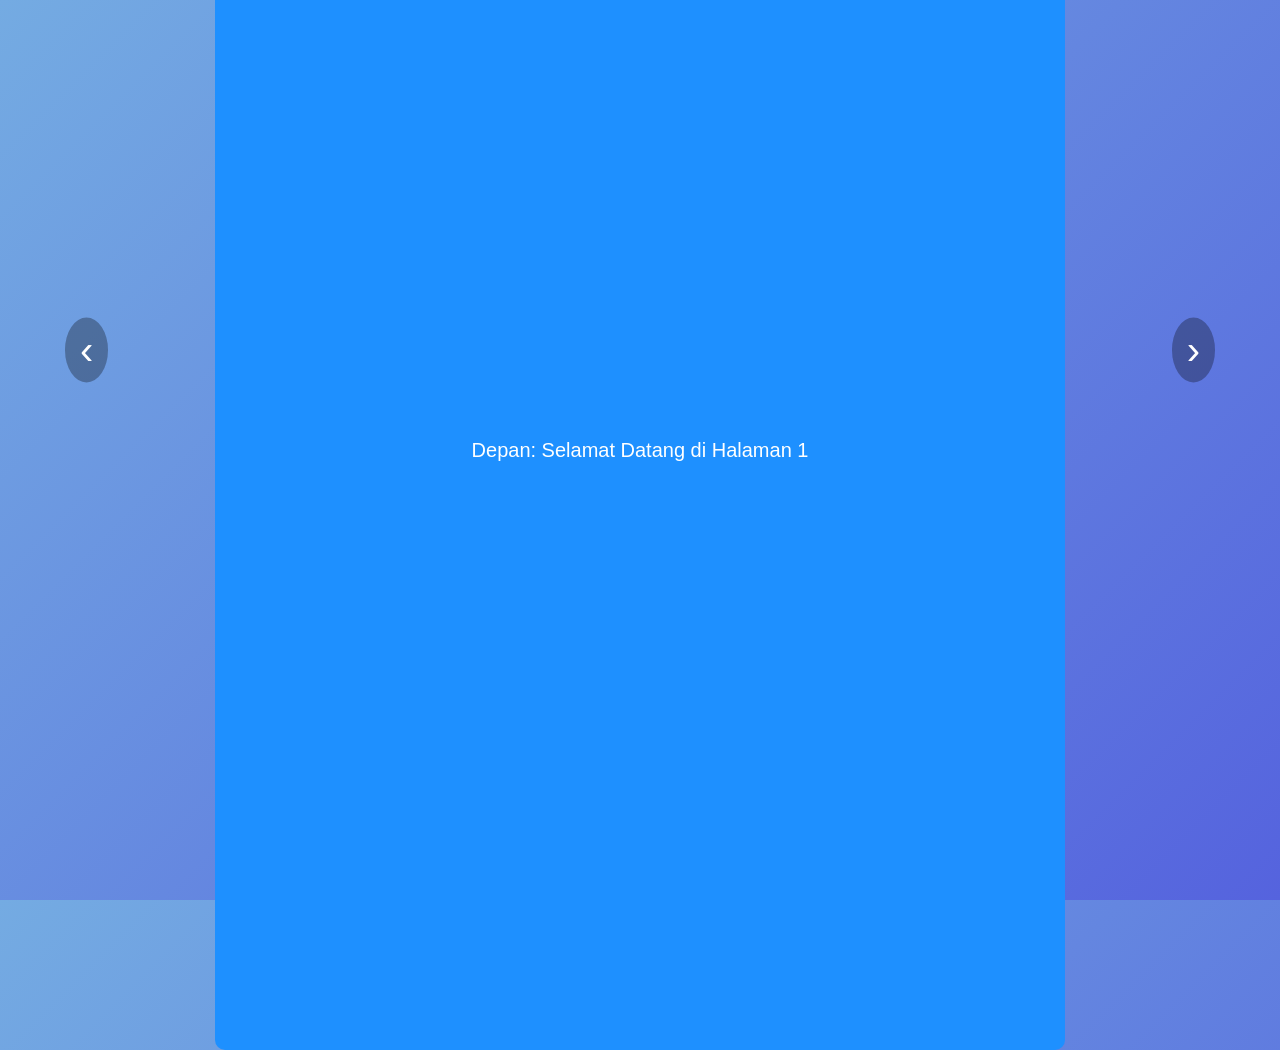
==== flipcard_bottom/index.html @ 82104f12 "backend admin" ====
<!DOCTYPE html>
<!-- Menandakan dokumen ini adalah HTML5 -->
<html lang="id">
<!-- Bahasa dokumen ditetapkan ke Bahasa Indonesia -->

<head>
    <meta charset="UTF-8">
    <!-- Mengatur karakter encoding agar teks tampil dengan benar -->

    <meta name="viewport" content="width=device-width, initial-scale=1.0">
    <!-- Membuat halaman tampil responsif di perangkat mobile -->

    <title>Flipcard dengan Tombol</title>
    <!-- Judul tab browser -->

    <link rel="stylesheet" href="style.css">
    <!-- Menghubungkan file CSS eksternal -->
</head>

<body>
    <!-- Konten utama halaman dimulai di sini -->

    <div class="container">
        <!-- Container untuk menampung tombol dan kartu -->

        <button id="prev" class="nav-btn">&#8249;</button>
        <!-- Tombol kiri dengan simbol “<” untuk membalik ke depan -->

        <div class="flip-card">
            <!-- Elemen utama kartu -->

            <div class="flip-card-inner" id="card">
                <!-- Elemen dalam kartu yang akan diputar saat tombol ditekan -->

                <div class="flip-card-front">
                    <!-- Sisi depan kartu -->
                    Depan: Selamat Datang di Halaman 1
                </div>

                <div class="flip-card-back">
                    <!-- Sisi belakang kartu -->
                    Belakang: Ini Halaman 2
                </div>
            </div>
        </div>

        <button id="next" class="nav-btn">&#8250;</button>
        <!-- Tombol kanan dengan simbol “>” untuk membalik ke belakang -->
    </div>

    <script src="script.js"></script>
    <!-- Menghubungkan file JavaScript eksternal -->
</body>

</html>
---- flipcard_bottom/style.css ----
/* ======== Gaya dasar untuk seluruh halaman ======== */

body {
    margin: 0;
    /* Menghapus jarak default halaman */
    font-family: Arial, sans-serif;
    /* Font teks */
    height: 100vh;
    /* Tinggi 100% dari viewport */
    background: linear-gradient(135deg, #74ABE2, #5563DE);
    /* Warna gradasi */
    display: flex;
    /* Menggunakan Flexbox */
    justify-content: center;
    /* Menempatkan isi di tengah horizontal */
    align-items: center;
    /* Menempatkan isi di tengah vertikal */
}


/* ======== Kontainer utama untuk tombol dan kartu ======== */

.container {
    position: relative;
    /* Agar posisi tombol bisa absolut terhadap container */
    display: flex;
    /* Menjadikan tombol dan kartu sejajar */
    justify-content: center;
    /* Menempatkan kartu di tengah */
    align-items: center;
    /* Rata tengah vertikal */
    width: 850px;
    /* Lebar area */
    height: 1200px;
    /* Tinggi area */
}


/* ======== Flipcard utama ======== */

.flip-card {
    background-color: transparent;
    /* Tidak ada warna latar */
    width: 100%;
    /* Lebar kartu */
    height: 100%;
    /* Tinggi kartu */
    perspective: 1000px;
    /* Memberikan efek 3D agar bisa berputar */
}


/* ======== Bagian dalam flipcard yang akan berputar ======== */

.flip-card-inner {
    position: relative;
    /* Untuk menampung dua sisi kartu */
    width: 100%;
    /* Lebar penuh kartu */
    height: 100%;
    /* Tinggi penuh kartu */
    transition: transform 0.8s;
    /* Waktu animasi berputar */
    transform-style: preserve-3d;
    /* Menyimpan efek 3D saat berputar */
}


/* Ketika class 'flipped' ditambahkan (dari JavaScript), kartu berputar 180 derajat */

.flip-card-inner.flipped {
    transform: rotateY(180deg);
    /* Putar kartu ke belakang */
}


/* ======== Dua sisi kartu ======== */

.flip-card-front,
.flip-card-back {
    position: absolute;
    /* Agar saling menimpa */
    width: 100%;
    /* Lebar penuh */
    height: 100%;
    /* Tinggi penuh */
    backface-visibility: hidden;
    /* Sisi belakang tidak terlihat saat diputar */
    border-radius: 10px;
    /* Sudut kartu membulat */
    display: flex;
    /* Gunakan flexbox untuk teks tengah */
    align-items: center;
    /* Rata vertikal */
    justify-content: center;
    /* Rata horizontal */
    font-size: 20px;
    /* Ukuran teks */
    color: white;
    /* Warna teks */
}


/* ======== Sisi depan kartu ======== */

.flip-card-front {
    background-color: #1E90FF;
    /* Warna biru */
}


/* ======== Sisi belakang kartu ======== */

.flip-card-back {
    background-color: #4B0082;
    /* Warna ungu */
    transform: rotateY(180deg);
    /* Posisi awal sisi belakang terbalik */
}


/* ======== Tombol navigasi kiri dan kanan ======== */

.nav-btn {
    position: absolute;
    /* Tombol bebas diatur posisinya */
    top: 50%;
    /* Diletakkan di tengah vertikal */
    transform: translateY(-50%);
    /* Tepat di tengah */
    font-size: 40px;
    /* Ukuran simbol panah */
    color: white;
    /* Warna teks putih */
    background: rgba(0, 0, 0, 0.3);
    /* Latar transparan gelap */
    border: none;
    /* Hilangkan border default */
    cursor: pointer;
    /* Tunjukkan kursor tangan saat hover */
    padding: 10px 15px;
    /* Ruang di dalam tombol */
    margin: -100px;
    /* Ruang di luar tombol */
    border-radius: 50%;
    /* Bentuk tombol lingkaran */
    transition: background 0.3s;
    /* Efek halus saat hover */
    z-index: 10;
    /* Tombol di atas kartu */
}


/* Efek hover pada tombol */

.nav-btn:hover {
    background: rgba(0, 0, 0, 0.6);
    /* Latar lebih gelap saat disentuh */
}


/* Tombol kiri berada di kiri kartu */

#prev {
    left: -50px;
    /* Posisi 50px di kiri kartu */
}


/* Tombol kanan berada di kanan kartu */

#next {
    right: -50px;
    /* Posisi 50px di kanan kartu */
}
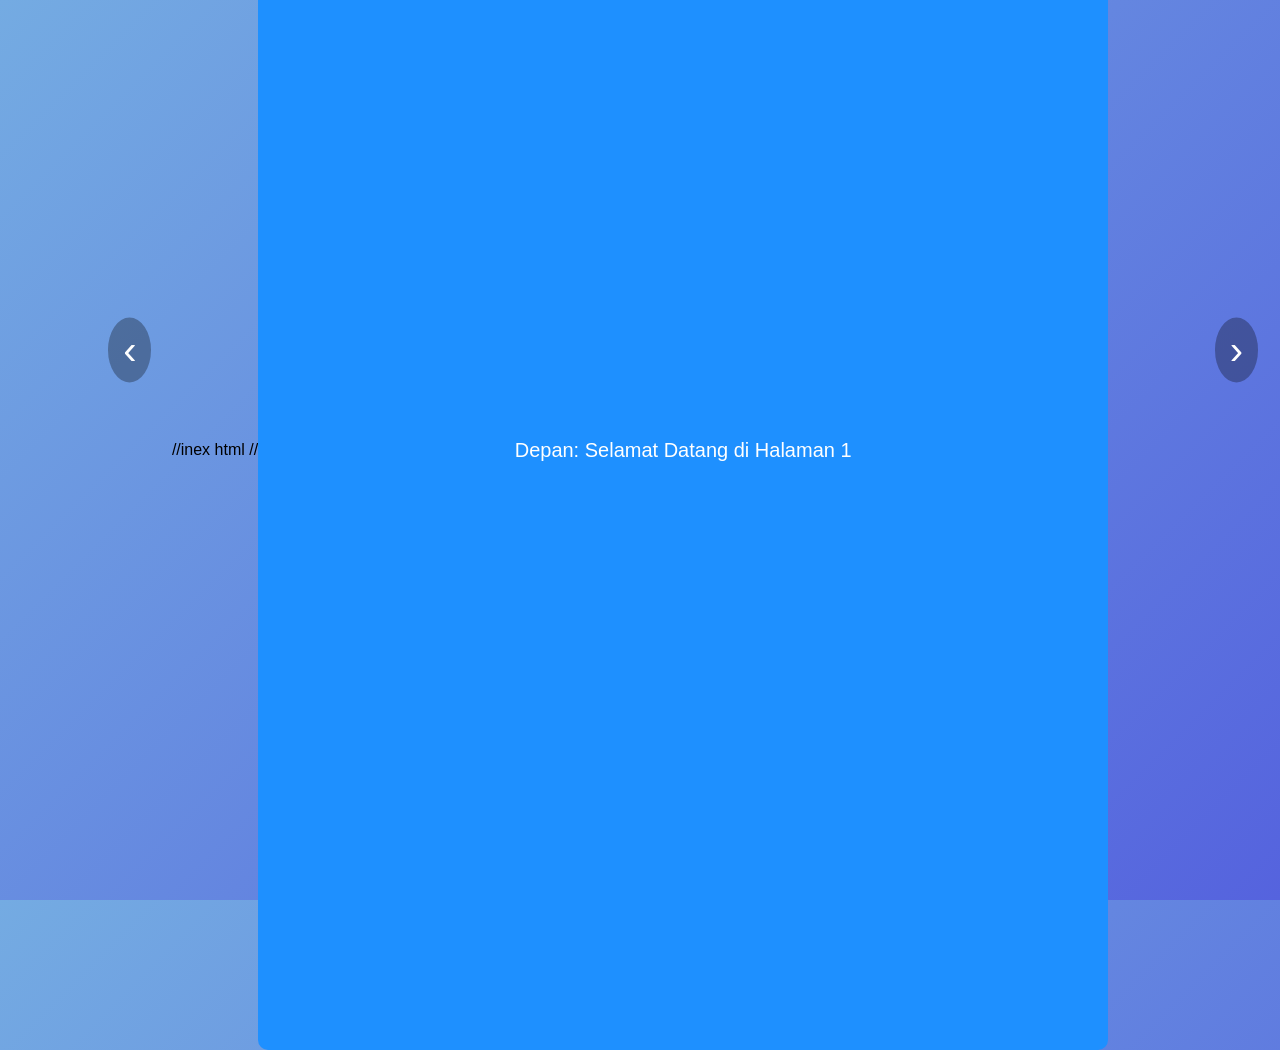
==== commit c8117f5a: "Fix comment typo in index.html" ====
--- a/flipcard_bottom/index.html
+++ b/flipcard_bottom/index.html
@@ -2,7 +2,7 @@
 <!-- Menandakan dokumen ini adalah HTML5 -->
 <html lang="id">
 <!-- Bahasa dokumen ditetapkan ke Bahasa Indonesia -->
-
+//inex html //
 <head>
     <meta charset="UTF-8">
     <!-- Mengatur karakter encoding agar teks tampil dengan benar -->
@@ -52,4 +52,4 @@
     <!-- Menghubungkan file JavaScript eksternal -->
 </body>
 
-</html>+</html>
